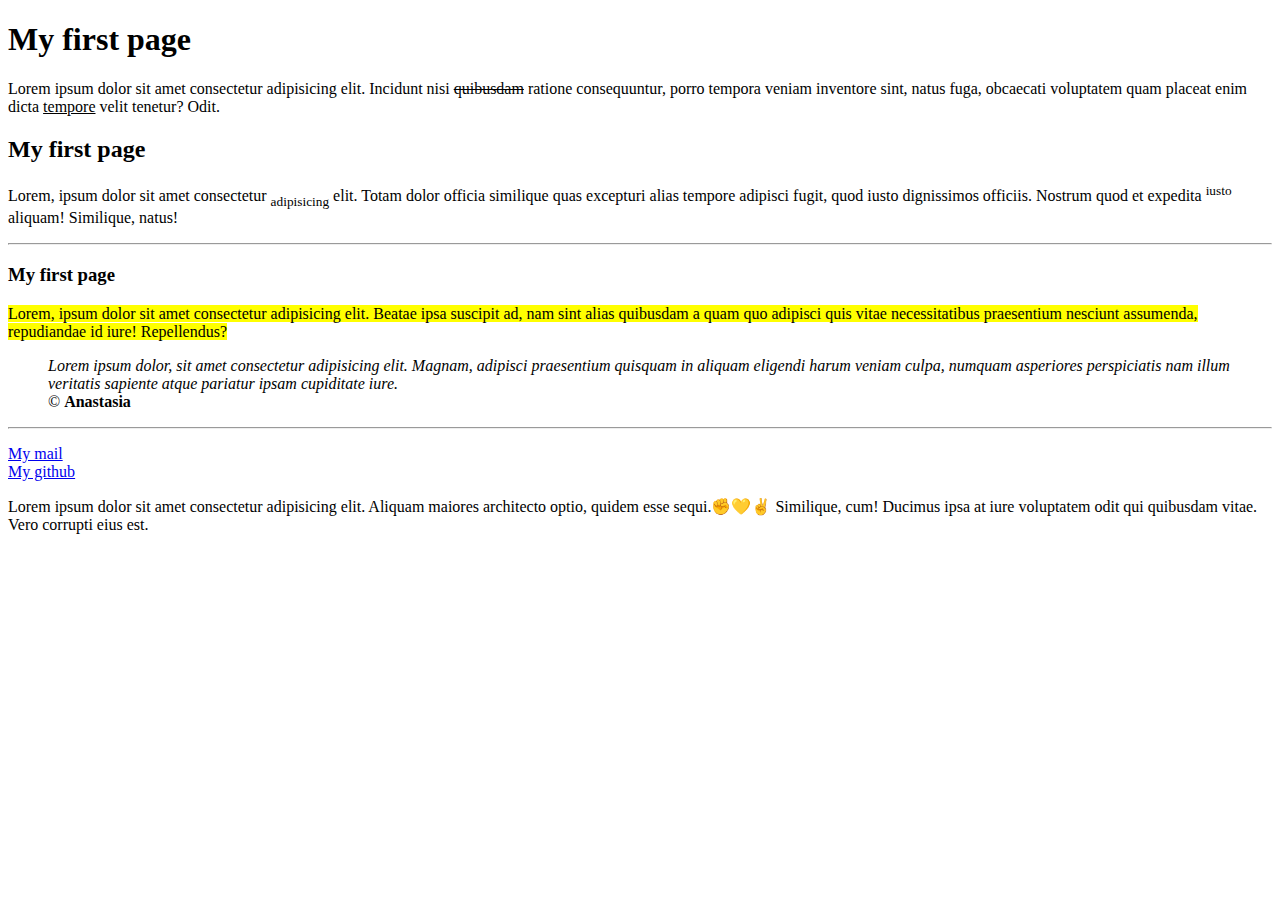
==== about/index.html @ 67c24dc6 "add about page" ====
<!DOCTYPE html>
<html lang="en">
<head>
    <meta charset="UTF-8">
    <meta http-equiv="X-UA-Compatible" content="IE=edge">
    <meta name="viewport" content="width=device-width, initial-scale=1.0">
    <title>Document</title>
</head>
<body>
    <h1>My first page</h1>
    <p>Lorem ipsum dolor sit amet consectetur adipisicing elit. Incidunt nisi <del>quibusdam</del> ratione consequuntur, porro tempora veniam inventore sint, natus fuga, obcaecati voluptatem quam placeat enim dicta <ins>tempore</ins> velit tenetur? Odit.</p>
    <h2>My first page</h2>
    <p>Lorem, ipsum dolor sit amet consectetur <sub>adipisicing</sub> elit. Totam dolor officia similique quas excepturi alias tempore adipisci fugit, quod iusto dignissimos officiis. Nostrum quod et expedita <sup>iusto</sup> aliquam! Similique, natus!</p>
    <hr>
    <h3>My first page</h3>
    <p><mark>Lorem, ipsum dolor sit amet consectetur adipisicing elit. Beatae ipsa suscipit ad, nam sint alias quibusdam a quam quo adipisci quis vitae necessitatibus praesentium nesciunt assumenda, repudiandae id iure! Repellendus?</mark></p>
    <p>
        <blockquote><em>Lorem ipsum dolor, sit amet consectetur adipisicing elit. Magnam, adipisci praesentium quisquam in aliquam eligendi harum veniam culpa, numquam asperiores perspiciatis nam illum veritatis sapiente atque pariatur ipsam cupiditate iure.</em><br>&copy;
        <strong>Anastasia</strong></blockquote>
    </p>
    <hr>
    <p>
        <a href="mailto:tumilovichanastasia@gmail.com" target="_blank">My mail</a><br>
        <a href="https://github.com/Anastasia-Tumilovich" target="_blank">My github</a><br>
    </p>
    <p>Lorem ipsum dolor sit amet consectetur adipisicing elit. Aliquam maiores architecto optio, quidem esse sequi.&#9994;&#128155;&#9996; Similique, cum! Ducimus ipsa at iure voluptatem odit qui quibusdam vitae. Vero corrupti eius est.</p>
</body>
</html>
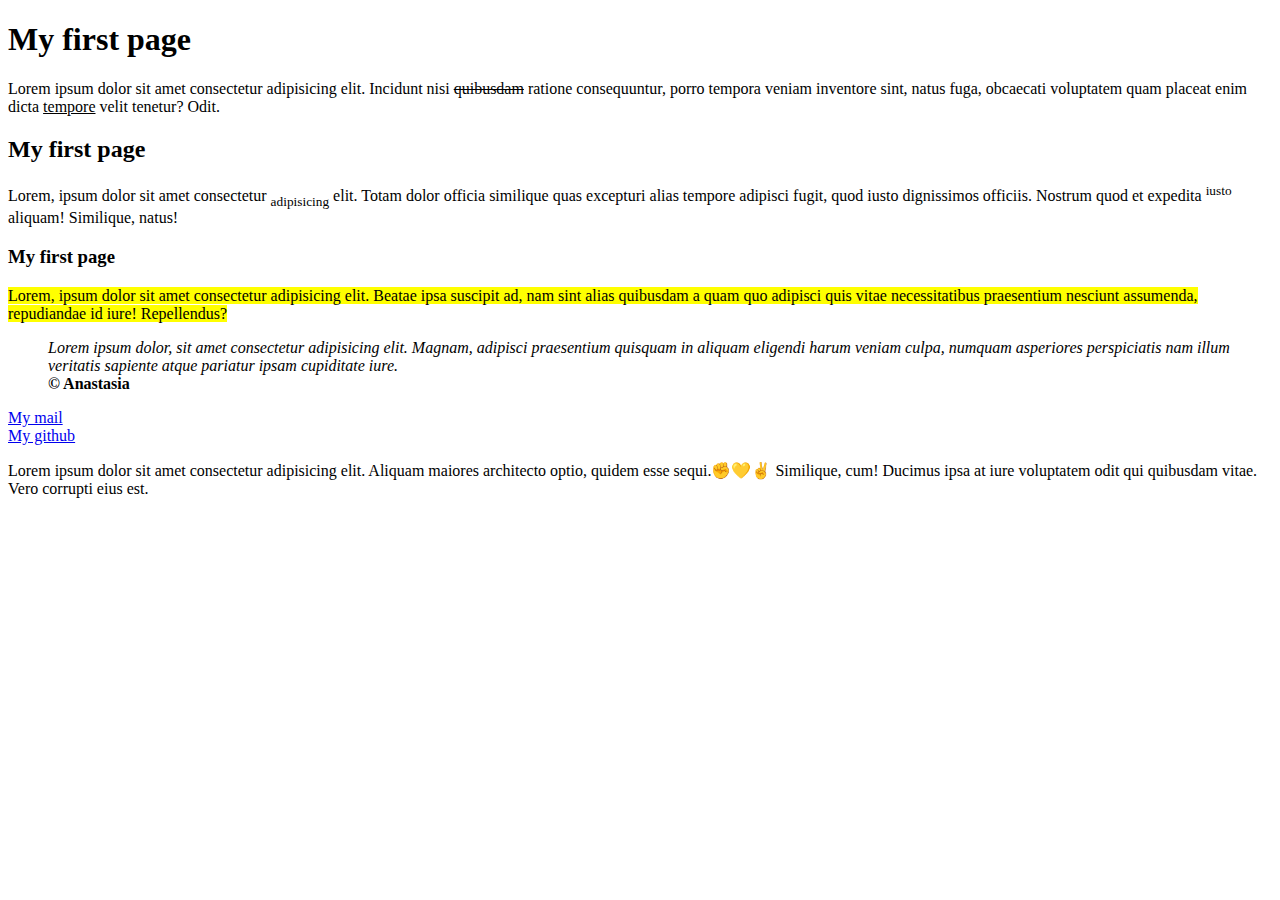
==== commit c0fd8e94: "make some correctives" ====
--- a/about/index.html
+++ b/about/index.html
@@ -4,25 +4,39 @@
     <meta charset="UTF-8">
     <meta http-equiv="X-UA-Compatible" content="IE=edge">
     <meta name="viewport" content="width=device-width, initial-scale=1.0">
-    <title>Document</title>
+    <title>About page</title>
 </head>
 <body>
     <h1>My first page</h1>
-    <p>Lorem ipsum dolor sit amet consectetur adipisicing elit. Incidunt nisi <del>quibusdam</del> ratione consequuntur, porro tempora veniam inventore sint, natus fuga, obcaecati voluptatem quam placeat enim dicta <ins>tempore</ins> velit tenetur? Odit.</p>
+    <p>Lorem ipsum dolor sit amet consectetur adipisicing elit. Incidunt nisi <del>quibusdam</del> ratione 
+        consequuntur, porro tempora veniam inventore sint, natus fuga, obcaecati voluptatem quam placeat enim dicta 
+        <ins>tempore</ins> velit tenetur? Odit.</p>
     <h2>My first page</h2>
-    <p>Lorem, ipsum dolor sit amet consectetur <sub>adipisicing</sub> elit. Totam dolor officia similique quas excepturi alias tempore adipisci fugit, quod iusto dignissimos officiis. Nostrum quod et expedita <sup>iusto</sup> aliquam! Similique, natus!</p>
-    <hr>
+    <p>Lorem, ipsum dolor sit amet consectetur <sub>adipisicing</sub> elit. Totam dolor officia similique quas 
+        excepturi alias tempore adipisci fugit, quod iusto dignissimos officiis. Nostrum quod et expedita 
+        <sup>iusto</sup> aliquam! Similique, natus!</p>
+    </hr>
     <h3>My first page</h3>
-    <p><mark>Lorem, ipsum dolor sit amet consectetur adipisicing elit. Beatae ipsa suscipit ad, nam sint alias quibusdam a quam quo adipisci quis vitae necessitatibus praesentium nesciunt assumenda, repudiandae id iure! Repellendus?</mark></p>
+    <p><mark>Lorem, ipsum dolor sit amet consectetur adipisicing elit. Beatae ipsa suscipit ad, nam sint alias 
+        quibusdam a quam quo adipisci quis vitae necessitatibus praesentium nesciunt assumenda, repudiandae 
+        id iure! Repellendus?</mark></p>
     <p>
-        <blockquote><em>Lorem ipsum dolor, sit amet consectetur adipisicing elit. Magnam, adipisci praesentium quisquam in aliquam eligendi harum veniam culpa, numquam asperiores perspiciatis nam illum veritatis sapiente atque pariatur ipsam cupiditate iure.</em><br>&copy;
-        <strong>Anastasia</strong></blockquote>
+        <blockquote><em>Lorem ipsum dolor, sit amet consectetur adipisicing elit. Magnam, adipisci praesentium 
+            quisquam in aliquam eligendi harum veniam culpa, numquam asperiores perspiciatis nam  
+            illum veritatis sapiente atque pariatur ipsam cupiditate iure.</em>
+            </br>
+            <strong>&copy; Anastasia</strong>
+        </blockquote>
     </p>
-    <hr>
+    </hr>
     <p>
-        <a href="mailto:tumilovichanastasia@gmail.com" target="_blank">My mail</a><br>
-        <a href="https://github.com/Anastasia-Tumilovich" target="_blank">My github</a><br>
+        <a href="mailto:tumilovichanastasia@gmail.com" target="_blank">My mail</a>
+        </br>
+        <a href="https://github.com/Anastasia-Tumilovich" target="_blank">My github</a>
+        </br>
     </p>
-    <p>Lorem ipsum dolor sit amet consectetur adipisicing elit. Aliquam maiores architecto optio, quidem esse sequi.&#9994;&#128155;&#9996; Similique, cum! Ducimus ipsa at iure voluptatem odit qui quibusdam vitae. Vero corrupti eius est.</p>
+    <p>Lorem ipsum dolor sit amet consectetur adipisicing elit. Aliquam maiores architecto optio, quidem esse 
+        sequi.&#9994;&#128155;&#9996; Similique, cum! Ducimus ipsa at iure voluptatem odit qui quibusdam vitae. 
+        Vero corrupti eius est.</p>
 </body>
 </html>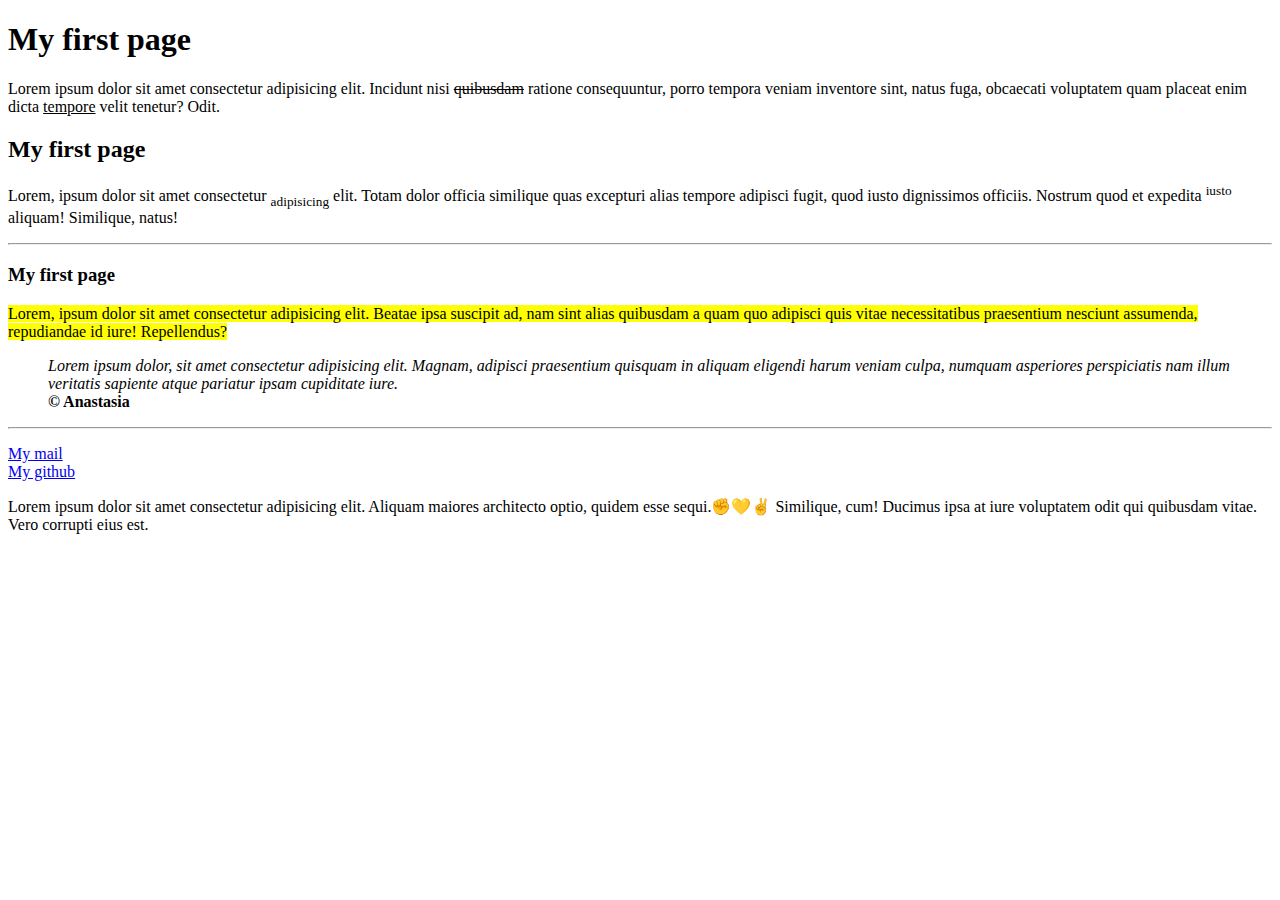
==== commit 5d1ab117: "make some correctives 2.0" ====
--- a/about/index.html
+++ b/about/index.html
@@ -1,9 +1,9 @@
 <!DOCTYPE html>
 <html lang="en">
 <head>
-    <meta charset="UTF-8">
-    <meta http-equiv="X-UA-Compatible" content="IE=edge">
-    <meta name="viewport" content="width=device-width, initial-scale=1.0">
+    <meta charset="UTF-8"/>
+    <meta http-equiv="X-UA-Compatible" content="IE=edge"/>
+    <meta name="viewport" content="width=device-width, initial-scale=1.0"/>
     <title>About page</title>
 </head>
 <body>
@@ -15,25 +15,23 @@
     <p>Lorem, ipsum dolor sit amet consectetur <sub>adipisicing</sub> elit. Totam dolor officia similique quas 
         excepturi alias tempore adipisci fugit, quod iusto dignissimos officiis. Nostrum quod et expedita 
         <sup>iusto</sup> aliquam! Similique, natus!</p>
-    </hr>
+    <hr/>
     <h3>My first page</h3>
     <p><mark>Lorem, ipsum dolor sit amet consectetur adipisicing elit. Beatae ipsa suscipit ad, nam sint alias 
         quibusdam a quam quo adipisci quis vitae necessitatibus praesentium nesciunt assumenda, repudiandae 
         id iure! Repellendus?</mark></p>
-    <p>
-        <blockquote><em>Lorem ipsum dolor, sit amet consectetur adipisicing elit. Magnam, adipisci praesentium 
-            quisquam in aliquam eligendi harum veniam culpa, numquam asperiores perspiciatis nam  
-            illum veritatis sapiente atque pariatur ipsam cupiditate iure.</em>
-            </br>
-            <strong>&copy; Anastasia</strong>
-        </blockquote>
-    </p>
-    </hr>
+    <blockquote><em>Lorem ipsum dolor, sit amet consectetur adipisicing elit. Magnam, adipisci praesentium 
+        quisquam in aliquam eligendi harum veniam culpa, numquam asperiores perspiciatis nam  
+        illum veritatis sapiente atque pariatur ipsam cupiditate iure.</em>
+        <br/>
+        <strong>&copy; Anastasia</strong>
+    </blockquote>
+    <hr/>
     <p>
         <a href="mailto:tumilovichanastasia@gmail.com" target="_blank">My mail</a>
-        </br>
+        <br/>
         <a href="https://github.com/Anastasia-Tumilovich" target="_blank">My github</a>
-        </br>
+        <br/>
     </p>
     <p>Lorem ipsum dolor sit amet consectetur adipisicing elit. Aliquam maiores architecto optio, quidem esse 
         sequi.&#9994;&#128155;&#9996; Similique, cum! Ducimus ipsa at iure voluptatem odit qui quibusdam vitae. 
